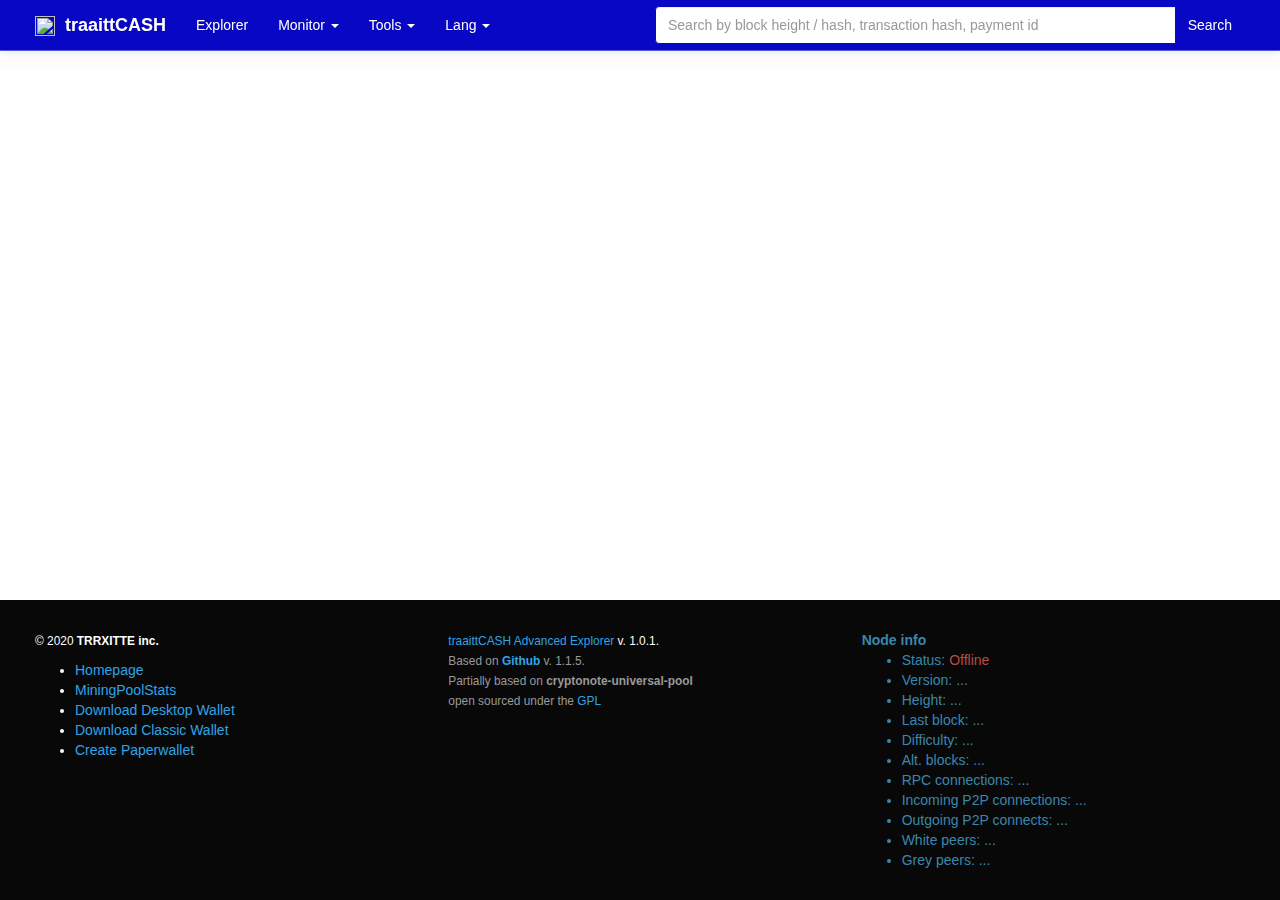
==== index.html @ f5233172 "Add Google Analytics" ====
<!DOCTYPE html>
<html>
<head lang="en">
	<!-- Global site tag (gtag.js) - Google Analytics -->
<script async src="https://www.googletagmanager.com/gtag/js?id=UA-172869837-8"></script>
<script>
  window.dataLayer = window.dataLayer || [];
  function gtag(){dataLayer.push(arguments);}
  gtag('js', new Date());

  gtag('config', 'UA-172869837-8');
</script>
    <meta charset="UTF-8">
    <meta name="viewport" content="width=device-width, initial-scale=1, maximum-scale=1, minimum-scale=1">
	<link rel="shortcut icon" href="https://explorer.traaittcash.com/icon.png">
    <link rel="icon" type="image/icon" href="https://explorer.traaittcash.com/icon.png" >
    <title>traaittCASH | Block Explorer - [TCH]</title>
    <meta property="og:locale" content="en_US" />
    <meta property="og:type" content="website" />
    <meta property="og:title" content="traaittCASH | Block Explorer - [TCH]" />
    <meta property="og:description" content="traaittCASH TCH is a secure and anonymous cryptocurrency, built with a focus on privacy. traaittCASH provides instant worldwide privacy protected transactions and untraceable encrypted messaging transfers, based on CryptoNote easily CPU mining and ASIC resistant." />
    <meta property="og:url" content="https://explorer.traaittcash.com/" />
    <meta property="og:site_name" content="traaittCASH | Block Explorer - [TCH]" />
    <meta property="og:image" content="https://qwertycoin.org/wp-content/uploads/2018/02/qwccoinheader.jpg" />
    <meta property="og:image:secure_url" content="https://qwertycoin.org/wp-content/uploads/2018/02/qwccoinheader.jpg" />
    <meta property="og:image:width" content="1200" />
    <meta property="og:image:height" content="630" />
    <script src="//cdnjs.cloudflare.com/ajax/libs/jquery/2.1.1/jquery.min.js"></script>

    <script src="//cdnjs.cloudflare.com/ajax/libs/jquery-timeago/1.4.0/jquery.timeago.min.js"></script>
    <script src="//cdnjs.cloudflare.com/ajax/libs/jquery-sparklines/2.1.2/jquery.sparkline.min.js"></script>
    <link href="/css/themes/white/style.css" rel="stylesheet" id="theme_link">
    <script src="//netdna.bootstrapcdn.com/bootstrap/3.1.1/js/bootstrap.min.js"></script>
    <link href="//fonts.googleapis.com/css?family=Inconsolata" rel="stylesheet" type="text/css">
    <script src="https://explorer.traaittcash.com/config.js"></script>
	<style>

	.container {
		width: auto;
		margin: 0 20px;
	}

	</style>
	<link rel="stylesheet" href="https://use.fontawesome.com/releases/v5.8.1/css/all.css" integrity="sha384-50oBUHEmvpQ+1lW4y57PTFmhCaXp0ML5d60M1M7uH2+nqUivzIebhndOJK28anvf" crossorigin="anonymous">
</head>
<body>
<script>

	function addCommas(nStr) {
        nStr += '';
        var x = nStr.split('.');
        var x1 = x[0];
        var x2 = x.length > 1 ? '.' + x[1] : '';
        var rgx = /(\d+)(\d{3})/;
        while (rgx.test(x1)) {
            x1 = x1.replace(rgx, '$1' + ',' + '$2');
        }
        return x1 + x2;
    }

	var blockchainExplorer 	= "/?hash={id}#blockchain_block";
	var transactionExplorer = "/?hash={id}#blockchain_transaction";
	var paymentIdExplorer 	= "/?hash={id}#blockchain_payment_id";

	var style_cookie_name = "style";
	var style_cookie_duration = 365;
	var style_domain = window.location.hostname;

	$(function(){
		$('.theme-switch[rel="/css/themes/white/style.css"]').hide();
		set_style_from_cookie();

		$('.theme-switch').click(function() {
			swapStyleSheet($(this).attr('rel'));
			$('.theme-switch').show();
			$(this).hide();
			return false;
		});

		function swapStyleSheet(sheet){
			$('#theme_link').attr('href',sheet);
			$('.theme-switch').show();
			$('.theme-switch[rel="'+sheet+'"]').hide();
			set_cookie(style_cookie_name, sheet, style_cookie_duration, style_domain);
		}

		function set_style_from_cookie(){
			var style = get_cookie(style_cookie_name);
			if (style.length){
				swapStyleSheet(style);
			}
		}
		function set_cookie (cookie_name, cookie_value, lifespan_in_days, valid_domain){
			var domain_string = valid_domain ?
							   ("; domain=" + valid_domain) : '';
				document.cookie = cookie_name +
							   "=" + encodeURIComponent(cookie_value) +
							   "; max-age=" + 60 * 60 *
							   24 * lifespan_in_days +
							   "; path=/" + domain_string;
		}
		function get_cookie (cookie_name){
			var cookie_string = document.cookie;
			if (cookie_string.length != 0){
				var cookie_value = cookie_string.match(
							  '(^|;)[\s]*' +
							  cookie_name +
							  '=([^;]*)' );
				if(cookie_value != null && cookie_value.length>0) {
					return decodeURIComponent (cookie_value[2]);
				}
			}
			return '';
		}
	});

    function getTransactionUrl(id) {
        return transactionExplorer.replace('{symbol}', symbol.toLowerCase()).replace('{id}', id);
    }

    $.fn.update = function(txt){
        var el = this[0];
        if (el.textContent !== txt)
            el.textContent = txt;
        return this;
    };

    function updateTextClasses(className, text){
        var els = document.getElementsByClassName(className);
        for (var i = 0; i < els.length; i++){
            var el = els[i];
            if (el.textContent !== text)
                el.textContent = text;
        }
    }

    function updateText(elementId, text){
        var el = document.getElementById(elementId);
        if (el.textContent !== text){
            el.textContent = text;
        }
        return el;
    }

    function updateTextLinkable(elementId, text){
        var el = document.getElementById(elementId);
        if (el.innerHTML !== text){
            el.innerHTML = text;
        }
        return el;
    }

    var currentPage;
    var lastStats;
    var nodeStatus;

    function getReadableHashRateString(hashrate){
        var i = 0;
        var byteUnits = [' H', ' kH', ' MH', ' GH', ' TH', ' PH', ' EH', ' ZH', ' YH' ];
        while (hashrate > 1000){
            hashrate = hashrate / 1000;
            i++;
        }
        return hashrate.toFixed(2) + byteUnits[i];
    }

	function getReadableDifficultyString(difficulty, precision){
		if (isNaN(parseFloat(difficulty)) || !isFinite(difficulty)) return 0;
		if (typeof precision === 'undefined') precision = 2;
		var units = ['', 'k', 'M', 'G', 'T', 'P'],
            number = Math.floor(Math.log(difficulty) / Math.log(1000));
		if (units[number] === undefined || units[number] === null) {
            return 0
        }
        return (difficulty / Math.pow(1000, Math.floor(number))).toFixed(precision) + ' ' +  units[number];
    }

    function formatBlockLink(hash){
        return '<a href="' + getBlockchainUrl(hash) + '">' + hash + '</a>';
    }

    function getReadableCoins(coins, digits, withoutSymbol){
        var amount = (parseInt(coins || 0) / coinUnits).toFixed(digits || coinUnits.toString().length - 1);
        return amount + (withoutSymbol ? '' : (' ' + symbol));
    }

    function formatDate(time){
        if (!time) return '';
        return new Date(parseInt(time) * 1000).toLocaleString();
    }

	function formatBytes(a,b) {
		if(0==a)return"0 Bytes";var c=1024,d=b||2,e=["Bytes","KB","MB","GB","TB","PB","EB","ZB","YB"],f=Math.floor(Math.log(a)/Math.log(c));return parseFloat((a/Math.pow(c,f)).toFixed(d))+" "+e[f]
	}

	function formatPaymentLink(hash){
        return '<a href="' + getTransactionUrl(hash) + '">' + hash + '</a>';
    }

    function pulseLiveUpdate(){
        var stats_update = document.getElementById('stats_updated');
        stats_update.style.transition = 'opacity 100ms ease-out';
        stats_update.style.opacity = 1;
        setTimeout(function(){
            stats_update.style.transition = 'opacity 7000ms linear';
            stats_update.style.opacity = 0;
        }, 500);
    }

    window.onhashchange = function(){
        routePage();
    };


    function fetchLiveStats() {
        $.ajax({
            url: api + '/getinfo',
            dataType: 'json',
			type: 'GET',
            cache: 'false'
        }).done(function(data, success){
            pulseLiveUpdate();
            lastStats = data;
			nodeStatus = success;
            currentPage.update();
			nodeInfo();
        }).always(function () {
			setTimeout(function() {
				fetchLiveStats();
			}, refreshDelay);
        });
    }

    function floatToString(float) {
        return float.toFixed(6).replace(/[0\.]+$/, '');
    }

	function nodeInfo() {
        if(nodeStatus) {
			$('#node_connection').html('Online').addClass('text-success').removeClass('text-danger');
			$('#node_height').html(parseInt(lastStats['height']));
			$('#node_block').html(parseInt(lastStats['last_known_block_index']));
			$('#node_diff').html(parseInt(lastStats['difficulty']));
			$('#node_alt').html(parseInt(lastStats['alt_blocks_count']));
			$('#node_rpc').html(parseInt(lastStats['rpc_connections_count']));
			$('#node_inc').html(parseInt(lastStats['incoming_connections_count']));
			$('#node_out').html(parseInt(lastStats['outgoing_connections_count']));
			$('#node_white').html(parseInt(lastStats['white_peerlist_size']));
			$('#node_grey').html(parseInt(lastStats['grey_peerlist_size']));
			if (lastStats['version'] !== 'undefined'){
				$('#node_ver').html(lastStats['version']);
			}
		} else {
			$('#node_connection').html('Offline').addClass('text-danger').removeClass('text-success');
		}
    }

    var xhrPageLoading;
    function routePage(loadedCallback) {

        if (currentPage) currentPage.destroy();
        $('#page').html('');
        $('#loading').show();

        if (xhrPageLoading)
            xhrPageLoading.abort();

        $('.hot_link').parent().removeClass('active');
        var $link = $('a.hot_link[href="' + (window.location.hash || '#') + '"]');

        $link.parent().addClass('active');
        var page = $link.data('page');

        xhrPageLoading = $.ajax({
            url: 'pages/' + page,
            cache: false,
            success: function (data) {
                $('#loading').hide();
                $('#page').show().html(data);
                currentPage.init();
                currentPage.update();
                if (loadedCallback) loadedCallback();
            }
        });
    }

    function getBlockchainUrl(id) {
        return blockchainExplorer.replace('{id}', id);
	}

	function getinfo() {
		$.ajax({
			url: api + '/getinfo',
			timeout: 1500 //in milliseconds
		})
		.done(function (data) {
			try {
				lastStats = JSON.parse(data);
			} catch (e) {
				lastStats = data;
			}
			routePage(fetchLiveStats);
		})
		.fail(function () {
			apiList.push(api);
			api = apiList.shift();
			getinfo();
		});
	}

    $(function(){
		getinfo();
    });

    // Blockexplorer functions
    urlParam = function(name){
        var results = new RegExp('[\?&]' + name + '=([^&#]*)').exec(window.location.href);
        if (results==null){
           return null;
        }
        else{
           return results[1] || 0;
        }
    }

	$(function() {
        $('[data-toggle="tooltip"]').tooltip();
    });

	function hex2a(hexx) {
		var hex = hexx.toString();//force conversion
		var str = '';
		for (var i = 0; i < hex.length; i += 2)
			str += String.fromCharCode(parseInt(hex.substr(i, 2), 16));
		return str;
	}
</script>

<div class="navbar navbar-default navbar-fixed-top" role="navigation">
    <div class="container">
        <div class="navbar-header">
            <button type="button" class="navbar-toggle" data-toggle="collapse" data-target=".navbar-collapse">
                <span class="sr-only">Menu</span>
                <span class="icon-bar"></span>
                <span class="icon-bar"></span>
                <span class="icon-bar"></span>
            </button>
            <a class="navbar-brand" href="/"><strong><img src="https://explorer.traaittcash.com/icon.png" width="20px" height="20px"/> &nbsp;traaittCASH</strong></a>
			<div id="stats_updated"><i class="fa fa-bolt"></i></div>
        </div>

        <div class="collapse navbar-collapse">

            <ul class="nav navbar-nav navbar-left explorer_menu">

			    <li><a class="hot_link" data-page="home.html" href="#">
                    <i class="fa fa-cubes" aria-hidden="true"></i> Explorer
                </a></li>

				<li class="dropdown"><a class="dropdown-toggle" data-toggle="dropdown" href="#">
					<i class="fa fa-eye" aria-hidden="true"></i> Monitor <span class="caret"></span></a>
					<ul id="monitor-menu" class="dropdown-menu">

						<li><a class="hot_link" data-page="pools.html" href="#pools">
							<i class="fa fa-gavel" aria-hidden="true"></i> Pools
						</a></li>

						<li><a class="hot_link" data-page="network.html" href="#network">
							<i class="fa fa-thermometer-quarter" aria-hidden="true"></i> Network
						</a></li>

					</ul>
				</li>

				<li class="dropdown"><a class="dropdown-toggle" data-toggle="dropdown" href="#">
					<i class="fa fa-wrench" aria-hidden="true"></i> Tools <span class="caret"></span></a>
					<ul id="tools-menu" class="dropdown-menu">

						<!--
						<li><a class="hot_link" data-page="check_funds.html" href="#check_funds">
							Check balance proof
						</a></li>-->
						<li><a class="hot_link" data-page="check_payment.html" href="#check_payment">
							Check payment
						</a></li>
						<li><a class="hot_link" data-page="verify_message.html" href="#verify_message">
							Verify message
						</a></li>
						<li><a class="hot_link" data-page="validate_address.html" href="#validate_address">
							Validate address
						</a></li>
						<li><a class="hot_link menu" data-page="paper_wallet.html" href="#paperwallet">
							Paper Wallet
						</a></li>
						<li><a class="hot_link menu" data-page="api.html" href="#api">
							API
						</a></li>
					</ul>
				</li>

				<li class="dropdown"><a class="dropdown-toggle" data-toggle="dropdown" href="#">
					<i class="fa fa-language" aria-hidden="true"></i> Lang <span class="caret"></span></a>
					<ul id="tools-menu" class="dropdown-menu">

<li><a class="hot_link" href="https://explorer.traaittcash.com">English</a></li>
<li><a class="hot_link" href="https://explorer.traaittcash.com/ar">Arabic (عربى )</a></li>
<li><a class="hot_link" href="https://explorer.traaittcash.com/zh">Chinese (中文)</a></li>
<li><a class="hot_link" href="https://explorer.traaittcash.com/fr">French (Français)</a></li>
<li><a class="hot_link" href="https://explorer.traaittcash.com/de">German (Deutsch)</a></li>
<li><a class="hot_link" href="https://explorer.traaittcash.com/gr">Greek (ελληνικά)</a></li>
<li><a class="hot_link" href="https://explorer.traaittcash.com/he">Hebrew (עברי)</a></li>
<li><a class="hot_link" href="https://explorer.traaittcash.com/hi">Hindi (हदी)</a></li>
<li><a class="hot_link" href="https://explorer.traaittcash.com/it">Italian (Italiano)</a></li>
<li><a class="hot_link" href="https://explorer.traaittcash.com/ja">Japanese (日本人)</a></li>
<li><a class="hot_link" href="https://explorer.traaittcash.com/ko">Korean (한국어)</a></li>
<li><a class="hot_link" href="https://explorer.traaittcash.com/fa">Persian (فارسی )</a></li>
<li><a class="hot_link" href="https://explorer.traaittcash.com/pl">Polish (Polski)</a></li>
<li><a class="hot_link" href="https://explorer.traaittcash.com/br">Portuguese (Português)</a></li>
<li><a class="hot_link" href="https://explorer.traaittcash.com/ro">Romanian (Rumuński)</a></li>
<li><a class="hot_link" href="https://explorer.traaittcash.com/ru">Russian (Русский)</a></li>
<li><a class="hot_link" href="https://explorer.traaittcash.com/sr">Serbian (Српски)</a></li>
<li><a class="hot_link" href="https://explorer.traaittcash.com/es">Spanish (Español)</a></li>
<li><a class="hot_link" href="https://explorer.traaittcash.com/tr">Turkish (Türk)</a></li>
<li><a class="hot_link" href="https://explorer.traaittcash.com/uk">Ukrainian (Українська)</a></li>
<li><a class="hot_link" href="https://explorer.traaittcash.com/pk">Urdu (اکستان )</a></li>
<li><a class="hot_link" href="https://explorer.traaittcash.com/vn">Vietnamese (Việt Nam)</a></li>
					</ul>
				</li>

	<!-- //-->

                <li style="display:none;"><a class="hot_link" data-page="blockchain_block.html" href="#blockchain_block"><i class="fa fa-cubes"></i> Block
                </a></li>

                <li style="display:none;"><a class="hot_link" data-page="blockchain_transaction.html" href="#blockchain_transaction"><i class="fa fa-cubes"></i> Transaction
                </a></li>

				<li style="display:none;"><a class="hot_link" data-page="blockchain_payment_id.html" href="#blockchain_payment_id"><i class="fa fa-cubes"></i> Transactions by Payment ID
                </a></li>

<!-- //-->
            </ul>


			<div class="nav col-md-6 navbar-right explorer-search">
				<div class="input-group">
					<input class="form-control" placeholder="Search by block height / hash, transaction hash, payment id" id="txt_search">
					<span class="input-group-btn"><button class="btn btn-default" type="button" id="btn_search">
						<span><i class="fa fa-search"></i> Search</span>
					</button></span>
				</div>
			</div>



		</div>
	  </div>
</div>


<script>
$('#btn_search').click(function(e) {

var text = document.getElementById('txt_search').value;

function GetSearchBlockbyHeight(){

	var block, xhrGetSearchBlockbyHeight;
    if (xhrGetSearchBlockbyHeight) xhrGetSearchBlockbyHeight.abort();

		xhrGetSearchBlockbyHeight = $.ajax({
            url: api + '/json_rpc',
            method: "POST",
            data: JSON.stringify({
                jsonrpc:"2.0",
                id: "blockbyheight",
                method:"getblockheaderbyheight",
                params: {
                   height: parseInt(text)
                }
            }),
            dataType: 'json',
            cache: 'false',
            success: function(data){
				if(data.result){
					block = data.result.block_header;
					window.location.href = getBlockchainUrl(block.hash);
				} else if(data.error) {
					wrongSearchAlert();
				}
            }
        });
}

function GetSearchBlock(){
var block, xhrGetSearchBlock;
	if (xhrGetSearchBlock) xhrGetSearchBlock.abort();
		xhrGetSearchBlock = $.ajax({
            url: api + '/json_rpc',
            method: "POST",
            data: JSON.stringify({
                jsonrpc:"2.0",
                id: "GetSearchBlock",
                method:"f_block_json",
                params: {
                   hash: text
                }
            }),
            dataType: 'json',
            cache: 'false',
			success: function(data){
				if(data.result){
					block = data.result.block;
					sessionStorage.setItem('searchBlock', JSON.stringify(block));
					window.location.href = getBlockchainUrl(block.hash);
				} else if(data.error) {
					$.ajax({
						url: api + '/json_rpc',
						method: "POST",
						data: JSON.stringify({
							jsonrpc:"2.0",
							id: "test",
							method:"f_transaction_json",
							params: {
								hash: text
							}
						}),
						dataType: 'json',
						cache: 'false',
						success: function(data){
							  if(data.result){
								sessionStorage.setItem('searchTransaction', JSON.stringify(data.result));
								window.location.href = transactionExplorer.replace('{id}', text);
							  } else if(data.error) {
								xhrGetTsx =  $.ajax({
									url: api + '/json_rpc',
									method: "POST",
									data: JSON.stringify({
										jsonrpc:"2.0",
										id: "test",
										method:"k_transactions_by_payment_id",
										params: {
											payment_id: text
										}
									}),
									dataType: 'json',
									cache: 'false',
									success: function(data){
										if(data.result){
											txsByPaymentId = data.result.transactions;
											sessionStorage.setItem('txsByPaymentId', JSON.stringify(txsByPaymentId));
											window.location.href = paymentIdExplorer.replace('{id}', text);
										} else if(data.error) {
											$('#page').after(
												'<div class="alert alert-warning alert-dismissable fade in" style="position: fixed; right: 50px; top: 50px;">'+
													'<button type="button" class="close" ' +
															'data-dismiss="alert" aria-hidden="true">' +
														'&times;' +
													'</button>' +
													'We could not find anything.' +
												 '</div>');
										}
									}
								});

							  }
						}
					});
				}
			}
		});
}

if ( text.length < 64 ) {
	GetSearchBlockbyHeight();
} else if ( text.length == 64 ) {
	GetSearchBlock();
} else {
	wrongSearchAlert();
}

e.preventDefault();

});

function wrongSearchAlert() {
	$('#page').after(
		'<div class="alert alert-danger alert-dismissable fade in" style="position: fixed; right: 50px; top: 50px;">'+
		'<button type="button" class="close" ' +
		'data-dismiss="alert" aria-hidden="true">' +
		'&times;' +
		'</button>' +
		'<strong>Wrong search query!</strong><br /> Please enter block height or hash, transaction hash, or payment id.' +
		'</div>');
}

$('#txt_search').keyup(function(e){
        if(e.keyCode === 13)
            $('#btn_search').click();
});
</script>

<div id="content">
	<div class="container">

		<div id="page"></div>

		<p id="loading" class="text-center"><i class="fa fa-circle-o-notch fa-spin"></i></p>

	</div>
</div>

<footer>
	<div class="container">
		<div class="row">
			<div class="col-lg-4 col-md-4 col-sm-6">
				<p>
                    <small>
                        &copy; 2020 <strong>TRRXITTE inc.</strong>
                    </small>
                </p>

                <ul>
                    <li><a href="https://traaittCASH.com/">Homepage</a></li>
                    <li><a href="https://miningpoolstats.stream/traaittCASH">MiningPoolStats</a></li>
                    <li><a href="https://github.com/TRRXITTE/traaittCASHInterface/releases">Download Desktop Wallet</a></li>
                    <li><a href="https://github.com/TRRXITTE/traaittCASH/releases">Download Classic Wallet</a></li>
                    <li><a href="https://explorer.traaittCASH.com/#paperwallet">Create Paperwallet</a></li>
                </ul>

			</div>
			<div class="col-lg-4 col-md-4 col-sm-6">
				<p>
					<small>
					<!-- This copyright should be left intact -->

					<a target="_blank" href="https://github.com/TRRXITTE"> traaittCASH Advanced Explorer </a>
					v. 1.0.1.<br />
					<span class="text-muted">Based on <a href="https://github.com/Karbovanets/Karbowanec-Blockchain-Explorer" target="_blank"><strong>Github</strong></a> v. 1.1.5.<br /></span>
					<span class="text-muted">Partially based on <strong>cryptonote-universal-pool</strong><br />
					open sourced under the <a href="https://www.gnu.org/licenses/gpl-2.0.html">GPL</a></span>
					</small>
				</p>
			</div>
			<div class="col-lg-4 col-md-4 col-sm-6">

				<strong class="text-info">Node info</strong>

				<ul class="text-info">
					<li>Status: <span id="node_connection" class="text-danger">Offline</span></li>
					<li>Version: <span id="node_ver">...</span></li>
					<li>Height: <span id="node_height">...</span></li>
					<li>Last block: <span id="node_block">...</span></li>
					<li>Difficulty: <span id="node_diff">...</span></li>
					<li>Alt. blocks: <span id="node_alt">...</span></li>
					<li>RPC connections: <span id="node_rpc">...</span></li>
					<li>Incoming P2P connections: <span id="node_inc">...</span></li>
					<li>Outgoing P2P connects: <span id="node_out">...</span></li>
					<li>White peers: <span id="node_white">...</span></li>
					<li>Grey peers: <span id="node_grey">...</span></li>
				</ul>

			</div>
		</div>
    </div>
</footer>
<a href="#" class="scrollup"><i class="fa fa-chevron-circle-up"></i></a>
	<script type="text/javascript">
			jQuery(function($) { $(document).ready(function() {
				$(window).scroll(function(){
					if ($(this).scrollTop() > 500) {
						$('.scrollup').fadeIn();
					} else {
						$('.scrollup').fadeOut();
					}
				});

				$('.scrollup').click(function(){
					$("html, body").animate({ scrollTop: 0 }, 600);
					return false;
				});

				$('.scrollup').css('opacity','0.3');

				$('.scrollup').hover(function(){
					$(this).stop().animate({opacity: 0.9}, 400);
				 }, function(){
					$(this).stop().animate({opacity: 0.3}, 400);
				});

			});});
	</script>
</body>
</html>
---- css/themes/white/style.css ----
@import url(//fonts.googleapis.com/css?family=Roboto+Condensed:400,700);
@import url(//fonts.googleapis.com/css?family=Roboto:400,300,500);
@import url("bootstrap.min.css");

#coinName{
    text-transform: capitalize;
    }

#coinIcon{
    text-transform: capitalize;
  width: 1.3em;
  height: 1.3em;
  display: inline-block;
  vertical-align: middle;
  color: rgb(55, 255, 72);
  border: 2px solid #FFF137;
  border-radius: 50%;
  text-align: center;
  margin-top: -4px;
}

body {
  margin-top: 60px;
}

.navbar-inverse {
  background-color: #2D5768;
  border-color: #f9f9f8;
  border-width: 0;
}
.navbar-inverse .container {
  background-color: rgba(0, 0, 0, 0);
}
.navbar-inverse .navbar-brand {
  color: #fff;
}
.navbar-inverse .navbar-brand:hover,
.navbar-inverse .navbar-brand:focus {
  color: #fff;
  background-color: rgba(255, 255, 255, 0);
}
.navbar-inverse .navbar-text {
  color: #CEE3E4;
}
.navbar-inverse .navbar-nav > li > a {
  color: #F0F9FA;
}
.navbar-inverse .navbar-nav > li > a:hover,
.navbar-inverse .navbar-nav > li > a:focus {
  color: #ffffff;
  background-color: transparent;
}
.navbar-inverse .navbar-nav > .active > a,
.navbar-inverse .navbar-nav > .active > a:hover,
.navbar-inverse .navbar-nav > .active > a:focus {
  color: #ffffff;
  background-color: #0707c4;
}

.navbar-default .navbar-nav>li>a .fa,
.navbar-default .navbar-nav>.active>a .fa,
.navbar-inverse .fa {
  color: #FFF137;
}


.input-group .form-control {
  border-left: 0;
  border-right: 0;
}

#stats_updated {
  color: #F4FC3D;
  position: absolute; 
  right: 10px;
  top: 15px;
}
hr {
  border-top-color: #BBBBBB;
}
.stats > div {
  color: #7C7C7C;
  padding: 10px 0px;
}

.stats > div i.fa {
  color: #0707c4;
  font-size: 21px;
  width: 30px;
  text-align: center;
}
.stats > div > span {
  font-weight: 500;
  padding: 0 2px;
}
.nav .form-control {
  border: 1px solid #0707c4;
  border-radius: 4px;
  -webkit-box-shadow: inset 0 1px 1px rgba(0, 0, 0, 0.075);
  box-shadow: inset 0 1px 1px rgba(0, 0, 0, 0.075);
  -webkit-transition: border-color ease-in-out .15s, box-shadow ease-in-out .15s;
  -o-transition: border-color ease-in-out .15s, box-shadow ease-in-out .15s;
  transition: border-color ease-in-out .15s, box-shadow ease-in-out .15s;
}
.nav .form-control:focus {
  -webkit-box-shadow: none;
  box-shadow: none;
  border-color: #2d3e50;
}
.nav .input-group-addon {
  background-color: #0707c4;
  color: #fff;
  border-color: #0707c4;
}
.nav .btn-default {
  color: #ffffff;
  background-color: #0707c4;
  border-color: #0707c4;
}
.nav .btn-default:hover,
.nav .btn-default:focus,
.nav .btn-default:active,
.nav .btn-default.active,
.nav .open > .dropdown-toggle.btn-default {
  color: #ffffff;
  background-color: #2d3e50;
  border-color: #026a4d;
}
.nav .btn-default:active,
.nav .btn-default.active,
.nav .open > .dropdown-toggle.btn-default {
  background-image: none;
}
.nav .btn-default.disabled,
.nav .btn-default[disabled],
.nav fieldset[disabled] .btn-default,
.nav .btn-default.disabled:hover,
.nav .btn-default[disabled]:hover,
.nav fieldset[disabled] .btn-default:hover,
.nav .btn-default.disabled:focus,
.nav .btn-default[disabled]:focus,
.nav fieldset[disabled] .btn-default:focus,
.nav .btn-default.disabled:active,
.nav .btn-default[disabled]:active,
.nav fieldset[disabled] .btn-default:active,
.nav .btn-default.disabled.active,
.nav .btn-default[disabled].active,
.nav fieldset[disabled] .btn-default.active {
  background-color: #0707c4;
  border-color: #0707c4;
}
.nav .btn-default .badge {
  color: #0707c4;
  background-color: #ffffff;
}

.navbar .theme-switch {
  background: transparent;
  border: none;
  line-height: 20px;
  padding-top: 15px;
    padding-bottom: 15px;
  border-radius: 0;
}

code {
  padding: 2px 10px;
  color: #DB2B24;
  background-color: #FDECF1;
  border-radius: 0;
}
.container .paymentsStatHolder,
.container .blocksStatHolder {
  padding-top: 10px;
}
.container .paymentsStatHolder > span,
.container .blocksStatHolder > span {
  border-width: 0;
  padding: 6px 13px;
}
.container .paymentsStatHolder > span > span,
.container .blocksStatHolder > span > span {
  font-weight: 500;
}
.bg-primary {
  background-color: #0707c4;
}
.bg-info {
  background-color: #336A80;
  color: #fff;
}

.table > thead > tr > td.success,
.table > tbody > tr > td.success,
.table > tfoot > tr > td.success,
.table > thead > tr > th.success,
.table > tbody > tr > th.success,
.table > tfoot > tr > th.success,
.table > thead > tr.success > td,
.table > tbody > tr.success > td,
.table > tfoot > tr.success > td,
.table > thead > tr.success > th,
.table > tbody > tr.success > th,
.table > tfoot > tr.success > th {
  background-color: #f4f9ff;
}
.table-hover > tbody > tr > td.success:hover,
.table-hover > tbody > tr > th.success:hover,
.table-hover > tbody > tr.success:hover > td,
.table-hover > tbody > tr:hover > .success,
.table-hover > tbody > tr.success:hover > th {
  background-color: #dbebff;
}
.table > thead > tr > th {
  color: #336A80;
  border-bottom-color: #336A80;
  text-align: center;
  font-size: 1em;
}
.table > tbody > tr > td {
  border-top-color: #c9e0e9;  
  vertical-align: middle;
  font-family: 'Inconsolata', monospace;
  font-size: 1em;
  text-align: center;
  padding: 8px 2px;
}

td .mtx-ago,
td .timeago {
  font-size: 0.9em;
}

#mem_pool_table td {
  text-align: center;
}

#blocks_rows > tr > td:nth-child(2) {
  text-align: left;
}

#blocks_rows > tr > td:nth-child(4) {
  font-size: 85%;
}

#content {
  margin-bottom: 300px;
  z-index: 1;
  background-color: #FDFDFD;
}

footer {
  background-color: #080808;
  color: #FDFDFD;
  position: fixed;
  bottom: 0;
  z-index: -1;
  padding: 30px 0;
  width: 100%;
  height: 300px;
}

.scrollup{
  opacity:0.3;
  position:fixed;
  bottom:50px;
  right:100px;
  display:none;     
  text-align: center;
  line-height: 50px;
  font-size: 50px;
  -webkit-transition: color 200ms ease-in-out;
  -moz-transition:    color 200ms ease-in-out;
  -o-transition:      color 200ms ease-in-out;
  -ms-transition:   color 200ms ease-out;
  display: none;
  overflow: hidden;
}

#block.hash, #transaction.hash {
  word-break: break-all;
}

/************************************************
*** sparkline override ***
************************************************/
.jqstooltip {
  border: none !important;
  background: rgba(0, 0, 0, 0.8) !important;
  border-radius: 2px !important;
  margin-top: -20px !important;
  /* Override Bootstrap defaults to fix jQuery.Sparkline tooltips appearance */
  -webkit-box-sizing: content-box !important;
  -moz-box-sizing: content-box;
  box-sizing: content-box !important;
}
.jqstooltip .jqsfield {
  color: #ccc;
  font-size: 13px !important;
}
.jqstooltip .jqsfield b {
  color: #fff;
}


strong,
b {
  font-weight: 700;
}
.nav-pills > li > a {
  background-color: #F3F3F3;
}
.nav-pills > li.active > a,
.nav-pills > li.active > a:hover,
.nav-pills > li.active > a:focus {
  color: #fff;
  background-color: #0707c4;
}


.input-group-btn:last-child > .btn, .input-group-btn:last-child > .btn-group {
    z-index: 2;
    margin-left: -1px;
}

.input-group-btn:last-child > .btn {
    display: inline-block;
    margin-bottom: 0;
    font-weight: normal;
    text-align: center;
    vertical-align: middle;
    -ms-touch-action: manipulation;
    touch-action: manipulation;
    cursor: pointer;
    background-image: none;
    border: 1px solid transparent;
    white-space: nowrap;
    padding: 8px 12px;
    font-size: 14px;
    line-height: 1.42857143;
    border-radius: 4px;
    -webkit-user-select: none;
    -moz-user-select: none;
    -ms-user-select: none;
    user-select: none;
  border-bottom-left-radius: 0;
    border-top-left-radius: 0;
  border-bottom-right-radius: 4px;
    border-top-right-radius: 4px;
}

.explorer-search {
  margin-top: 6px;
}

.blocksStatHolder > span{
    display: inline-block;
    border-radius: 5px;
    padding: 1px 9px;
    border: 1px solid #e5e5e5;
    margin: 2px;
}
  
.blocksStatHolder > span > span{
    font-weight: bold;
}


@media (max-width: 768px) {
.explorer_menu, .explorer-search {
  float: none;
    clear: both;
}
.explorer-search {
  margin-bottom: 5px;
}

}

@media (max-width: 480px) {
.large-screen {
  display: none;
}

#stats_updated {
  right: 80px;
}


}
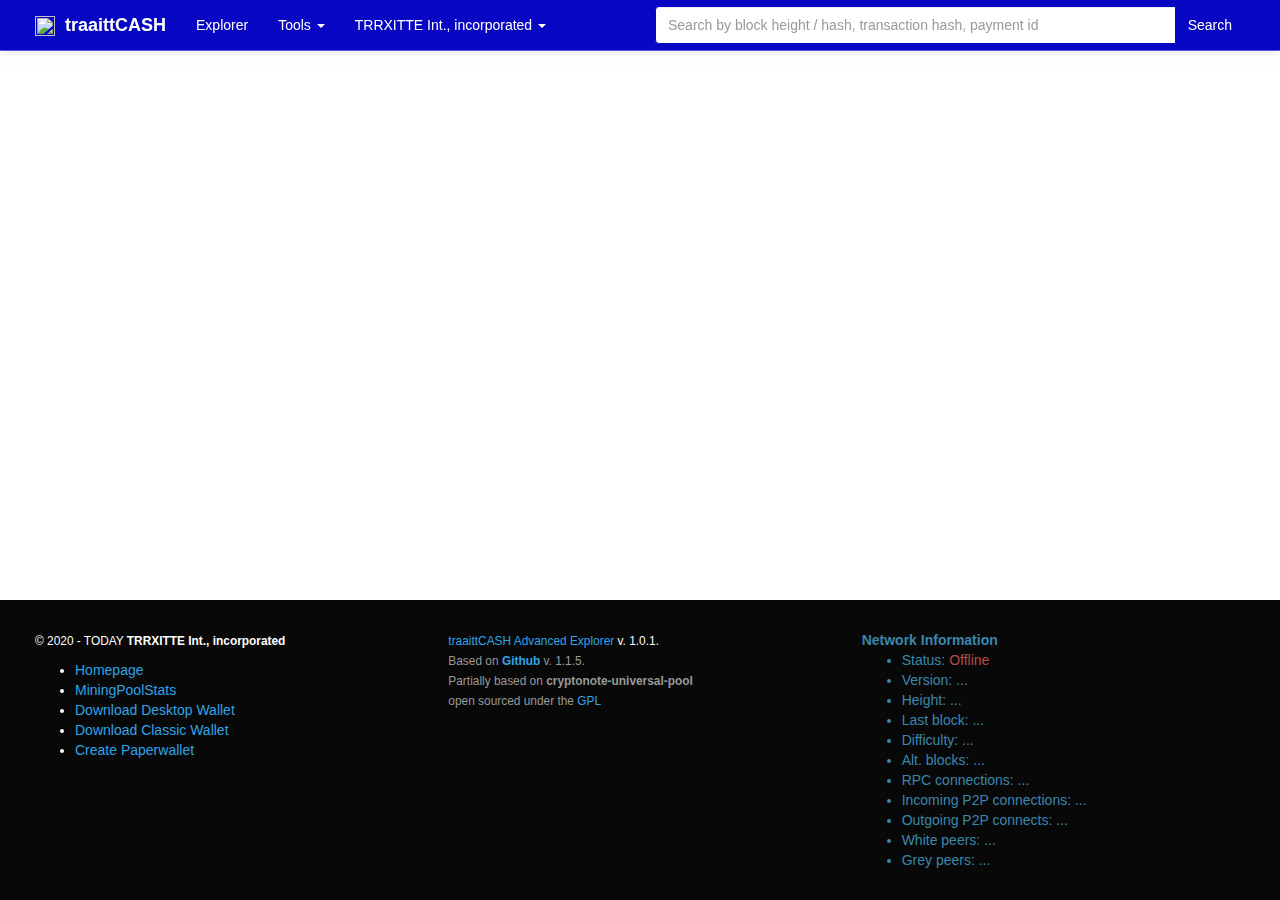
==== commit 6b8f6ae9: "$" ====
--- a/index.html
+++ b/index.html
@@ -14,15 +14,15 @@
     <meta name="viewport" content="width=device-width, initial-scale=1, maximum-scale=1, minimum-scale=1">
 	<link rel="shortcut icon" href="https://explorer.traaittcash.com/icon.png">
     <link rel="icon" type="image/icon" href="https://explorer.traaittcash.com/icon.png" >
-    <title>traaittCASH | Block Explorer - [TCH]</title>
+    <title>traaittCASH | transaction explorer - [XTCASH]</title>
     <meta property="og:locale" content="en_US" />
     <meta property="og:type" content="website" />
-    <meta property="og:title" content="traaittCASH | Block Explorer - [TCH]" />
-    <meta property="og:description" content="traaittCASH TCH is a secure and anonymous cryptocurrency, built with a focus on privacy. traaittCASH provides instant worldwide privacy protected transactions and untraceable encrypted messaging transfers, based on CryptoNote easily CPU mining and ASIC resistant." />
+    <meta property="og:title" content="traaittCASH | transaction explorer - [XTCASH]" />
+    <meta property="og:description" content="traaittCASH is a secure and anonymous cryptocurrency, built with a focus on privacy. traaittCASH provides instant worldwide privacy and protected transactions." />
     <meta property="og:url" content="https://explorer.traaittcash.com/" />
-    <meta property="og:site_name" content="traaittCASH | Block Explorer - [TCH]" />
-    <meta property="og:image" content="https://qwertycoin.org/wp-content/uploads/2018/02/qwccoinheader.jpg" />
-    <meta property="og:image:secure_url" content="https://qwertycoin.org/wp-content/uploads/2018/02/qwccoinheader.jpg" />
+    <meta property="og:site_name" content="traaittCASH | transaction explorer - [XTCASH]" />
+    <meta property="og:image" content="https://explorer.traaittcash.com/traaittCASH.png" />
+    <meta property="og:image:secure_url" content="https://explorer.traaittcash.com/traaittCASH.png" />
     <meta property="og:image:width" content="1200" />
     <meta property="og:image:height" content="630" />
     <script src="//cdnjs.cloudflare.com/ajax/libs/jquery/2.1.1/jquery.min.js"></script>
@@ -356,7 +356,7 @@
 			    <li><a class="hot_link" data-page="home.html" href="#">
                     <i class="fa fa-cubes" aria-hidden="true"></i> Explorer
                 </a></li>
-
+<!--
 				<li class="dropdown"><a class="dropdown-toggle" data-toggle="dropdown" href="#">
 					<i class="fa fa-eye" aria-hidden="true"></i> Monitor <span class="caret"></span></a>
 					<ul id="monitor-menu" class="dropdown-menu">
@@ -364,14 +364,14 @@
 						<li><a class="hot_link" data-page="pools.html" href="#pools">
 							<i class="fa fa-gavel" aria-hidden="true"></i> Pools
 						</a></li>
-
+				
 						<li><a class="hot_link" data-page="network.html" href="#network">
 							<i class="fa fa-thermometer-quarter" aria-hidden="true"></i> Network
 						</a></li>
 
 					</ul>
 				</li>
-
+	-->
 				<li class="dropdown"><a class="dropdown-toggle" data-toggle="dropdown" href="#">
 					<i class="fa fa-wrench" aria-hidden="true"></i> Tools <span class="caret"></span></a>
 					<ul id="tools-menu" class="dropdown-menu">
@@ -383,9 +383,11 @@
 						<li><a class="hot_link" data-page="check_payment.html" href="#check_payment">
 							Check payment
 						</a></li>
-						<li><a class="hot_link" data-page="verify_message.html" href="#verify_message">
+						<!--
+							<li><a class="hot_link" data-page="verify_message.html" href="#verify_message">
 							Verify message
 						</a></li>
+					-->
 						<li><a class="hot_link" data-page="validate_address.html" href="#validate_address">
 							Validate address
 						</a></li>
@@ -399,34 +401,35 @@
 				</li>
 
 				<li class="dropdown"><a class="dropdown-toggle" data-toggle="dropdown" href="#">
-					<i class="fa fa-language" aria-hidden="true"></i> Lang <span class="caret"></span></a>
+					<i class="far fa-building" aria-hidden="true"></i> TRRXITTE Int., incorporated <span class="caret"></span></a>
 					<ul id="tools-menu" class="dropdown-menu">
 
-<li><a class="hot_link" href="https://explorer.traaittcash.com">English</a></li>
-<li><a class="hot_link" href="https://explorer.traaittcash.com/ar">Arabic (عربى )</a></li>
-<li><a class="hot_link" href="https://explorer.traaittcash.com/zh">Chinese (中文)</a></li>
-<li><a class="hot_link" href="https://explorer.traaittcash.com/fr">French (Français)</a></li>
-<li><a class="hot_link" href="https://explorer.traaittcash.com/de">German (Deutsch)</a></li>
-<li><a class="hot_link" href="https://explorer.traaittcash.com/gr">Greek (ελληνικά)</a></li>
-<li><a class="hot_link" href="https://explorer.traaittcash.com/he">Hebrew (עברי)</a></li>
-<li><a class="hot_link" href="https://explorer.traaittcash.com/hi">Hindi (हदी)</a></li>
-<li><a class="hot_link" href="https://explorer.traaittcash.com/it">Italian (Italiano)</a></li>
-<li><a class="hot_link" href="https://explorer.traaittcash.com/ja">Japanese (日本人)</a></li>
-<li><a class="hot_link" href="https://explorer.traaittcash.com/ko">Korean (한국어)</a></li>
-<li><a class="hot_link" href="https://explorer.traaittcash.com/fa">Persian (فارسی )</a></li>
-<li><a class="hot_link" href="https://explorer.traaittcash.com/pl">Polish (Polski)</a></li>
-<li><a class="hot_link" href="https://explorer.traaittcash.com/br">Portuguese (Português)</a></li>
-<li><a class="hot_link" href="https://explorer.traaittcash.com/ro">Romanian (Rumuński)</a></li>
-<li><a class="hot_link" href="https://explorer.traaittcash.com/ru">Russian (Русский)</a></li>
-<li><a class="hot_link" href="https://explorer.traaittcash.com/sr">Serbian (Српски)</a></li>
-<li><a class="hot_link" href="https://explorer.traaittcash.com/es">Spanish (Español)</a></li>
-<li><a class="hot_link" href="https://explorer.traaittcash.com/tr">Turkish (Türk)</a></li>
-<li><a class="hot_link" href="https://explorer.traaittcash.com/uk">Ukrainian (Українська)</a></li>
-<li><a class="hot_link" href="https://explorer.traaittcash.com/pk">Urdu (اکستان )</a></li>
-<li><a class="hot_link" href="https://explorer.traaittcash.com/vn">Vietnamese (Việt Nam)</a></li>
+<li><a class="hot_link" href="https://TRRXITTE.com">TRRXITTE Int.</a></li>
+<li><a class="hot_link" href="https://traaitt.com">traaitt [XTE]</a></li>
+<li><a class="hot_link" href="https://traaittPlatform.com">traaittPlatform [ETRX]</a></li>
+<li><a class="hot_link" href="https://traaittCASH.com">traaittCASH [XTCASH]</a></li>
+<li><a class="hot_link" href="https://trrxitte.com/trrxitte-token.html">TRRXITTE International [TRRXTE]</a></li>
+<li><a class="hot_link" href="https://nyantereum.com">Nyantereum International [NYANTE]</a></li>
+<!--
+<li><a class="hot_link" href="https://explorer.traaittplatform.com/he">Hebrew (עברי)</a></li>
+<li><a class="hot_link" href="https://explorer.traaittplatform.com/hi">Hindi (हदी)</a></li>
+<li><a class="hot_link" href="https://explorer.traaittplatform.com/it">Italian (Italiano)</a></li>
+<li><a class="hot_link" href="https://explorer.traaittplatform.com/ja">Japanese (日本人)</a></li>
+<li><a class="hot_link" href="https://explorer.traaittplatform.com/ko">Korean (한국어)</a></li>
+<li><a class="hot_link" href="https://explorer.traaittplatform.com/fa">Persian (فارسی )</a></li>
+<li><a class="hot_link" href="https://explorer.traaittplatform.com/pl">Polish (Polski)</a></li>
+<li><a class="hot_link" href="https://explorer.traaittplatform.com/br">Portuguese (Português)</a></li>
+<li><a class="hot_link" href="https://explorer.traaittplatform.com/ro">Romanian (Rumuński)</a></li>
+<li><a class="hot_link" href="https://explorer.traaittplatform.com/ru">Russian (Русский)</a></li>
+<li><a class="hot_link" href="https://explorer.traaittplatform.com/sr">Serbian (Српски)</a></li>
+<li><a class="hot_link" href="https://explorer.traaittplatform.com/es">Spanish (Español)</a></li>
+<li><a class="hot_link" href="https://explorer.traaittplatform.com/tr">Turkish (Türk)</a></li>
+<li><a class="hot_link" href="https://explorer.traaittplatform.com/uk">Ukrainian (Українська)</a></li>
+<li><a class="hot_link" href="https://explorer.traaittplatform.com/pk">Urdu (اکستان )</a></li>
+<li><a class="hot_link" href="https://explorer.traaittplatform.com/vn">Vietnamese (Việt Nam)</a></li>
+-->
 					</ul>
 				</li>
-
 	<!-- //-->
 
                 <li style="display:none;"><a class="hot_link" data-page="blockchain_block.html" href="#blockchain_block"><i class="fa fa-cubes"></i> Block
@@ -616,7 +619,7 @@
 			<div class="col-lg-4 col-md-4 col-sm-6">
 				<p>
                     <small>
-                        &copy; 2020 <strong>TRRXITTE inc.</strong>
+                        &copy; 2020 - TODAY <strong>TRRXITTE Int., incorporated</strong>
                     </small>
                 </p>
 
@@ -644,7 +647,7 @@
 			</div>
 			<div class="col-lg-4 col-md-4 col-sm-6">
 
-				<strong class="text-info">Node info</strong>
+				<strong class="text-info">Network Information</strong>
 
 				<ul class="text-info">
 					<li>Status: <span id="node_connection" class="text-danger">Offline</span></li>
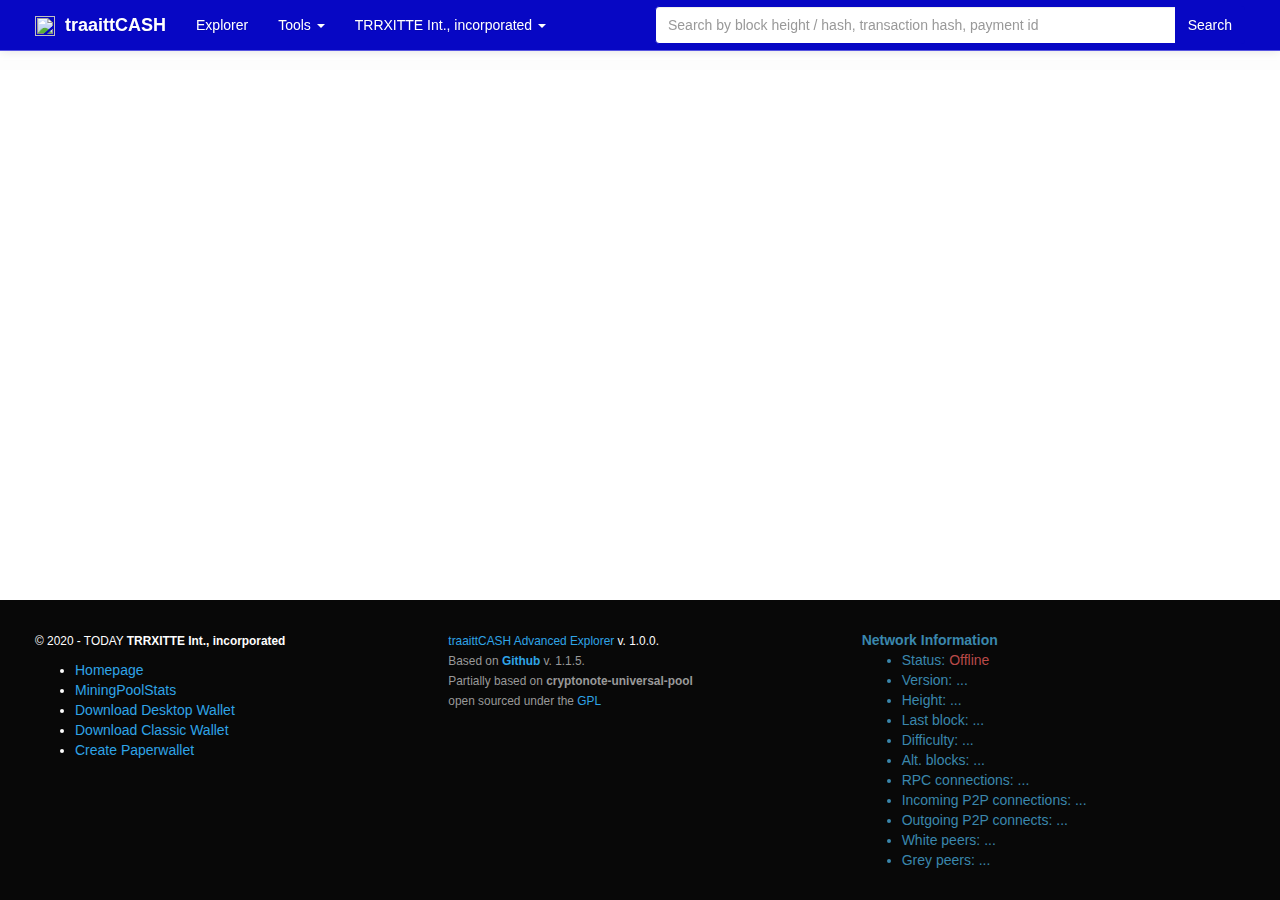
==== commit 3e93d176: "update supply" ====
--- a/index.html
+++ b/index.html
@@ -380,17 +380,20 @@
 						<li><a class="hot_link" data-page="check_funds.html" href="#check_funds">
 							Check balance proof
 						</a></li>-->
+						<!--
 						<li><a class="hot_link" data-page="check_payment.html" href="#check_payment">
 							Check payment
 						</a></li>
-						<!--
+						
 							<li><a class="hot_link" data-page="verify_message.html" href="#verify_message">
 							Verify message
 						</a></li>
+					
+					
+						<li><a class="hot_link" data-page="validate_address.html" href="#validate_address">
+							validate address
+						</a></li>
 					-->
-						<li><a class="hot_link" data-page="validate_address.html" href="#validate_address">
-							Validate address
-						</a></li>
 						<li><a class="hot_link menu" data-page="paper_wallet.html" href="#paperwallet">
 							Paper Wallet
 						</a></li>
@@ -637,8 +640,8 @@
 					<small>
 					<!-- This copyright should be left intact -->
 
-					<a target="_blank" href="https://github.com/TRRXITTE"> traaittCASH Advanced Explorer </a>
-					v. 1.0.1.<br />
+					<a target="_blank" href="https://github.com/TRRXITTE/explorer.traaittcash.com"> traaittCASH Advanced Explorer </a>
+					v. 1.0.0.<br />
 					<span class="text-muted">Based on <a href="https://github.com/Karbovanets/Karbowanec-Blockchain-Explorer" target="_blank"><strong>Github</strong></a> v. 1.1.5.<br /></span>
 					<span class="text-muted">Partially based on <strong>cryptonote-universal-pool</strong><br />
 					open sourced under the <a href="https://www.gnu.org/licenses/gpl-2.0.html">GPL</a></span>
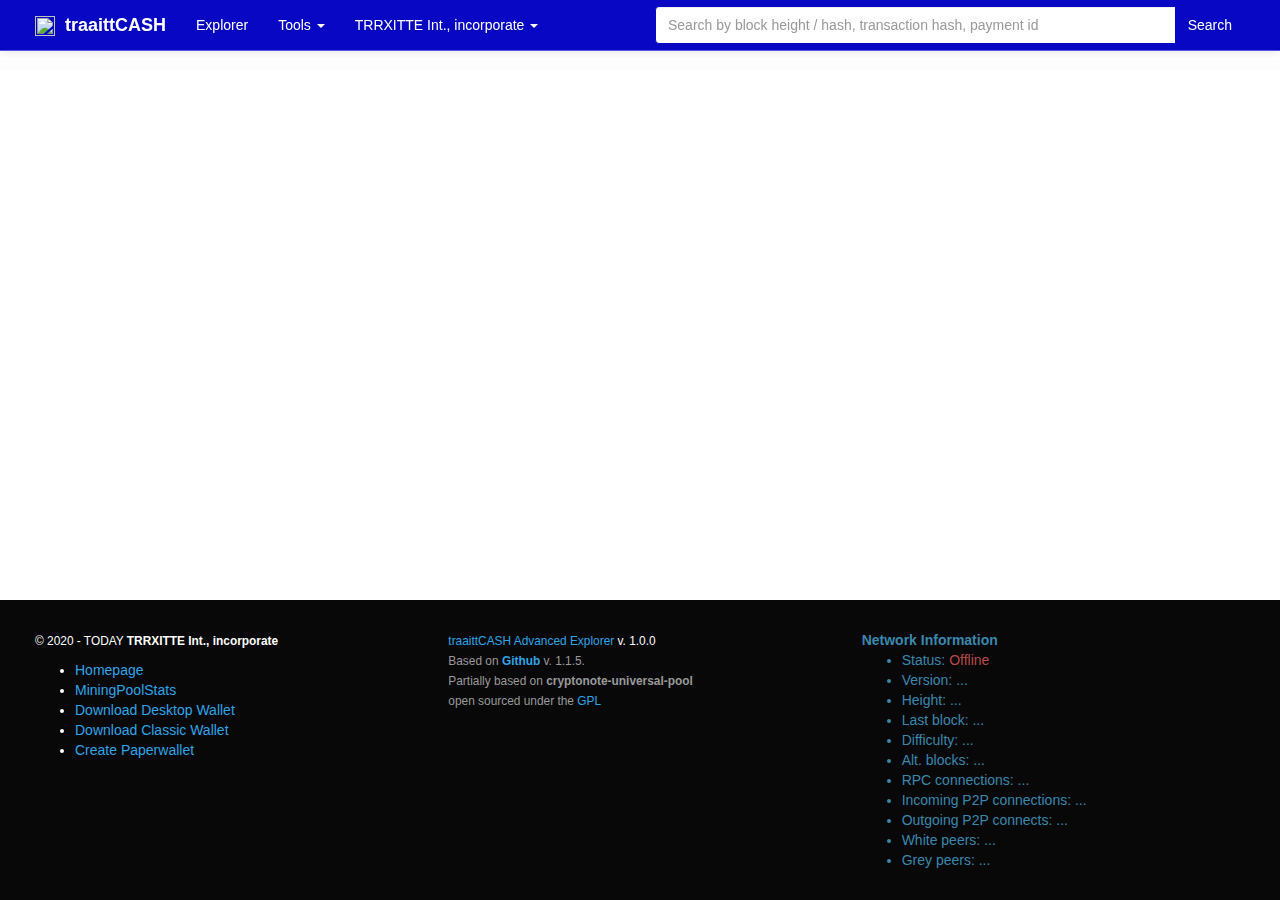
==== commit d66ed8dc: "update copyright" ====
--- a/index.html
+++ b/index.html
@@ -404,7 +404,7 @@
 				</li>
 
 				<li class="dropdown"><a class="dropdown-toggle" data-toggle="dropdown" href="#">
-					<i class="far fa-building" aria-hidden="true"></i> TRRXITTE Int., incorporated <span class="caret"></span></a>
+					<i class="far fa-building" aria-hidden="true"></i> TRRXITTE Int., incorporate <span class="caret"></span></a>
 					<ul id="tools-menu" class="dropdown-menu">
 
 <li><a class="hot_link" href="https://TRRXITTE.com">TRRXITTE Int.</a></li>
@@ -622,7 +622,7 @@
 			<div class="col-lg-4 col-md-4 col-sm-6">
 				<p>
                     <small>
-                        &copy; 2020 - TODAY <strong>TRRXITTE Int., incorporated</strong>
+                        &copy; 2020 - TODAY <strong>TRRXITTE Int., incorporate</strong>
                     </small>
                 </p>
 
@@ -641,7 +641,7 @@
 					<!-- This copyright should be left intact -->
 
 					<a target="_blank" href="https://github.com/TRRXITTE/explorer.traaittcash.com"> traaittCASH Advanced Explorer </a>
-					v. 1.0.0.<br />
+					v. 1.0.0<br />
 					<span class="text-muted">Based on <a href="https://github.com/Karbovanets/Karbowanec-Blockchain-Explorer" target="_blank"><strong>Github</strong></a> v. 1.1.5.<br /></span>
 					<span class="text-muted">Partially based on <strong>cryptonote-universal-pool</strong><br />
 					open sourced under the <a href="https://www.gnu.org/licenses/gpl-2.0.html">GPL</a></span>
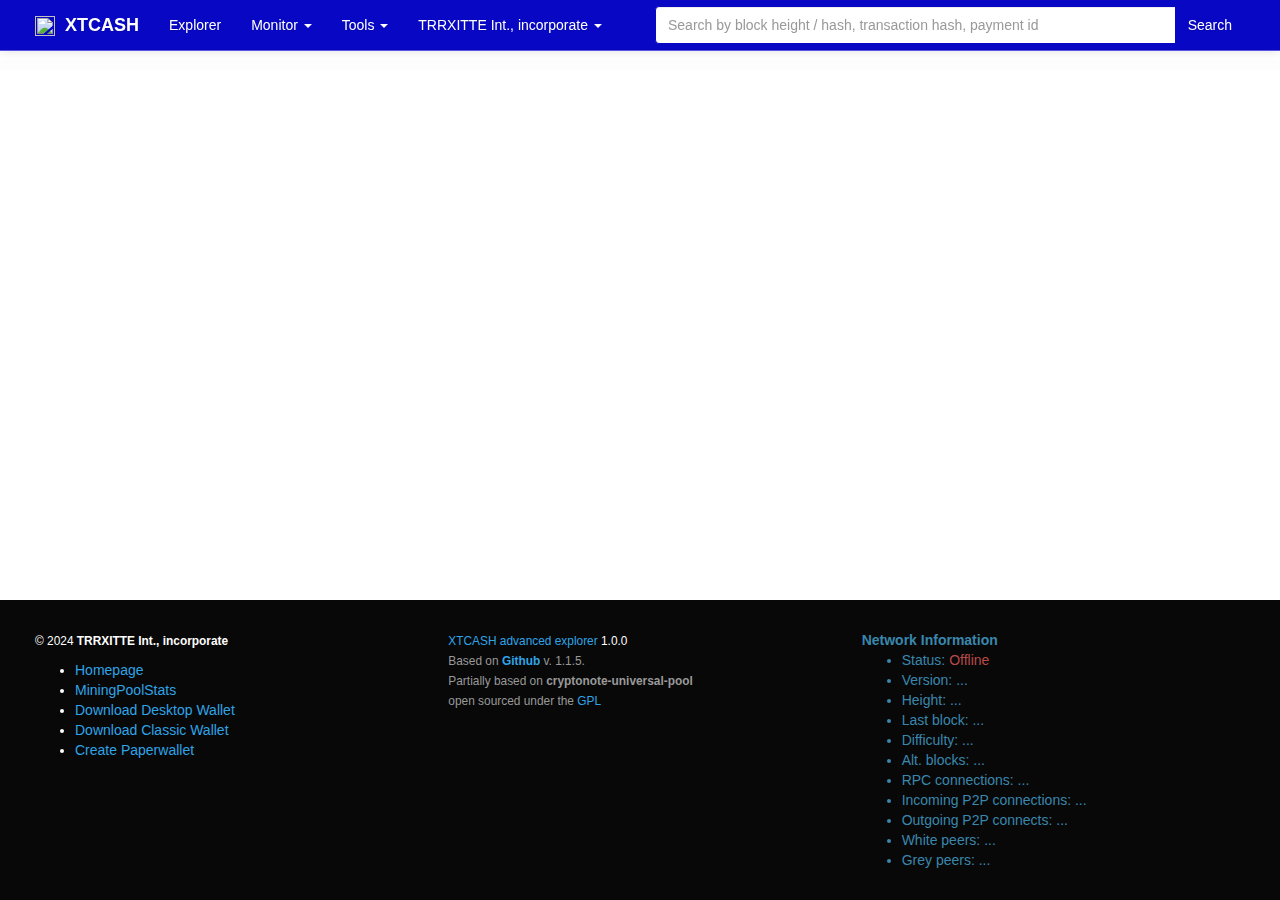
==== commit c81eaeb4: "/ 2024" ====
--- a/index.html
+++ b/index.html
@@ -14,13 +14,13 @@
     <meta name="viewport" content="width=device-width, initial-scale=1, maximum-scale=1, minimum-scale=1">
 	<link rel="shortcut icon" href="https://explorer.traaittcash.com/icon.png">
     <link rel="icon" type="image/icon" href="https://explorer.traaittcash.com/icon.png" >
-    <title>traaittCASH | transaction explorer - [XTCASH]</title>
+    <title>traaittXTCASH | transaction explorer - [XTCASH]</title>
     <meta property="og:locale" content="en_US" />
     <meta property="og:type" content="website" />
-    <meta property="og:title" content="traaittCASH | transaction explorer - [XTCASH]" />
-    <meta property="og:description" content="traaittCASH is a secure and anonymous cryptocurrency, built with a focus on privacy. traaittCASH provides instant worldwide privacy and protected transactions." />
+    <meta property="og:title" content="traaittXTCASH | transaction explorer - [XTCASH]" />
+    <meta property="og:description" content="traaittXTCASH is a secure and optimized cryptocurrency network, providing low fees and worldwide transfers." />
     <meta property="og:url" content="https://explorer.traaittcash.com/" />
-    <meta property="og:site_name" content="traaittCASH | transaction explorer - [XTCASH]" />
+    <meta property="og:site_name" content="traaittXTCASH | transaction explorer - [XTCASH]" />
     <meta property="og:image" content="https://explorer.traaittcash.com/traaittCASH.png" />
     <meta property="og:image:secure_url" content="https://explorer.traaittcash.com/traaittCASH.png" />
     <meta property="og:image:width" content="1200" />
@@ -345,7 +345,7 @@
                 <span class="icon-bar"></span>
                 <span class="icon-bar"></span>
             </button>
-            <a class="navbar-brand" href="/"><strong><img src="https://explorer.traaittcash.com/icon.png" width="20px" height="20px"/> &nbsp;traaittCASH</strong></a>
+            <a class="navbar-brand" href="/"><strong><img src="https://explorer.traaittcash.com/icon.png" width="20px" height="20px"/> &nbsp;XTCASH</strong></a>
 			<div id="stats_updated"><i class="fa fa-bolt"></i></div>
         </div>
 
@@ -356,7 +356,7 @@
 			    <li><a class="hot_link" data-page="home.html" href="#">
                     <i class="fa fa-cubes" aria-hidden="true"></i> Explorer
                 </a></li>
-<!--
+
 				<li class="dropdown"><a class="dropdown-toggle" data-toggle="dropdown" href="#">
 					<i class="fa fa-eye" aria-hidden="true"></i> Monitor <span class="caret"></span></a>
 					<ul id="monitor-menu" class="dropdown-menu">
@@ -371,7 +371,7 @@
 
 					</ul>
 				</li>
-	-->
+	
 				<li class="dropdown"><a class="dropdown-toggle" data-toggle="dropdown" href="#">
 					<i class="fa fa-wrench" aria-hidden="true"></i> Tools <span class="caret"></span></a>
 					<ul id="tools-menu" class="dropdown-menu">
@@ -379,16 +379,16 @@
 						<!--
 						<li><a class="hot_link" data-page="check_funds.html" href="#check_funds">
 							Check balance proof
-						</a></li>-->
-						<!--
+						</a></li>
+				
 						<li><a class="hot_link" data-page="check_payment.html" href="#check_payment">
 							Check payment
 						</a></li>
-						
+						<!--
 							<li><a class="hot_link" data-page="verify_message.html" href="#verify_message">
 							Verify message
 						</a></li>
-					
+				
 					
 						<li><a class="hot_link" data-page="validate_address.html" href="#validate_address">
 							validate address
@@ -409,10 +409,10 @@
 
 <li><a class="hot_link" href="https://TRRXITTE.com">TRRXITTE Int.</a></li>
 <li><a class="hot_link" href="https://traaitt.com">traaitt [XTE]</a></li>
-<li><a class="hot_link" href="https://traaittPlatform.com">traaittPlatform [ETRX]</a></li>
-<li><a class="hot_link" href="https://traaittCASH.com">traaittCASH [XTCASH]</a></li>
-<li><a class="hot_link" href="https://trrxitte.com/trrxitte-token.html">TRRXITTE International [TRRXTE]</a></li>
-<li><a class="hot_link" href="https://nyantereum.com">Nyantereum International [NYANTE]</a></li>
+<li><a class="hot_link" href="https://traaittCASH.com">traaittXTCASH [XTCASH]</a></li>
+<li><a class="hot_link" href="https://trrxitteinternational.com">TRRXITTE International [TRRXTE]</a></li>
+<li><a class="hot_link" href="https://nyantereuminternational.com">Nyantereum International [NYANTE]</a></li>
+<li><a class="hot_link" href="https://nyandoge.space">NyanDOGE International [NYANDOGE]</a></li>
 <!--
 <li><a class="hot_link" href="https://explorer.traaittplatform.com/he">Hebrew (עברי)</a></li>
 <li><a class="hot_link" href="https://explorer.traaittplatform.com/hi">Hindi (हदी)</a></li>
@@ -622,15 +622,15 @@
 			<div class="col-lg-4 col-md-4 col-sm-6">
 				<p>
                     <small>
-                        &copy; 2020 - TODAY <strong>TRRXITTE Int., incorporate</strong>
+                        &copy; 2024 <strong>TRRXITTE Int., incorporate</strong>
                     </small>
                 </p>
 
                 <ul>
                     <li><a href="https://traaittCASH.com/">Homepage</a></li>
                     <li><a href="https://miningpoolstats.stream/traaittCASH">MiningPoolStats</a></li>
-                    <li><a href="https://github.com/TRRXITTE/traaittCASHInterface/releases">Download Desktop Wallet</a></li>
-                    <li><a href="https://github.com/TRRXITTE/traaittCASH/releases">Download Classic Wallet</a></li>
+                    <li><a href="https://github.com/TRRXITTE/traaittXTCASHEnterprise/releases">Download Desktop Wallet</a></li>
+                    <li><a href="https://github.com/TRRXITTE/traaittXTCASH/releases">Download Classic Wallet</a></li>
                     <li><a href="https://explorer.traaittCASH.com/#paperwallet">Create Paperwallet</a></li>
                 </ul>
 
@@ -640,8 +640,8 @@
 					<small>
 					<!-- This copyright should be left intact -->
 
-					<a target="_blank" href="https://github.com/TRRXITTE/explorer.traaittcash.com"> traaittCASH Advanced Explorer </a>
-					v. 1.0.0<br />
+					<a target="_blank" href="https://github.com/TRRXITTE/explorer.traaittcash.com"> XTCASH advanced explorer </a>
+					1.0.0<br />
 					<span class="text-muted">Based on <a href="https://github.com/Karbovanets/Karbowanec-Blockchain-Explorer" target="_blank"><strong>Github</strong></a> v. 1.1.5.<br /></span>
 					<span class="text-muted">Partially based on <strong>cryptonote-universal-pool</strong><br />
 					open sourced under the <a href="https://www.gnu.org/licenses/gpl-2.0.html">GPL</a></span>
